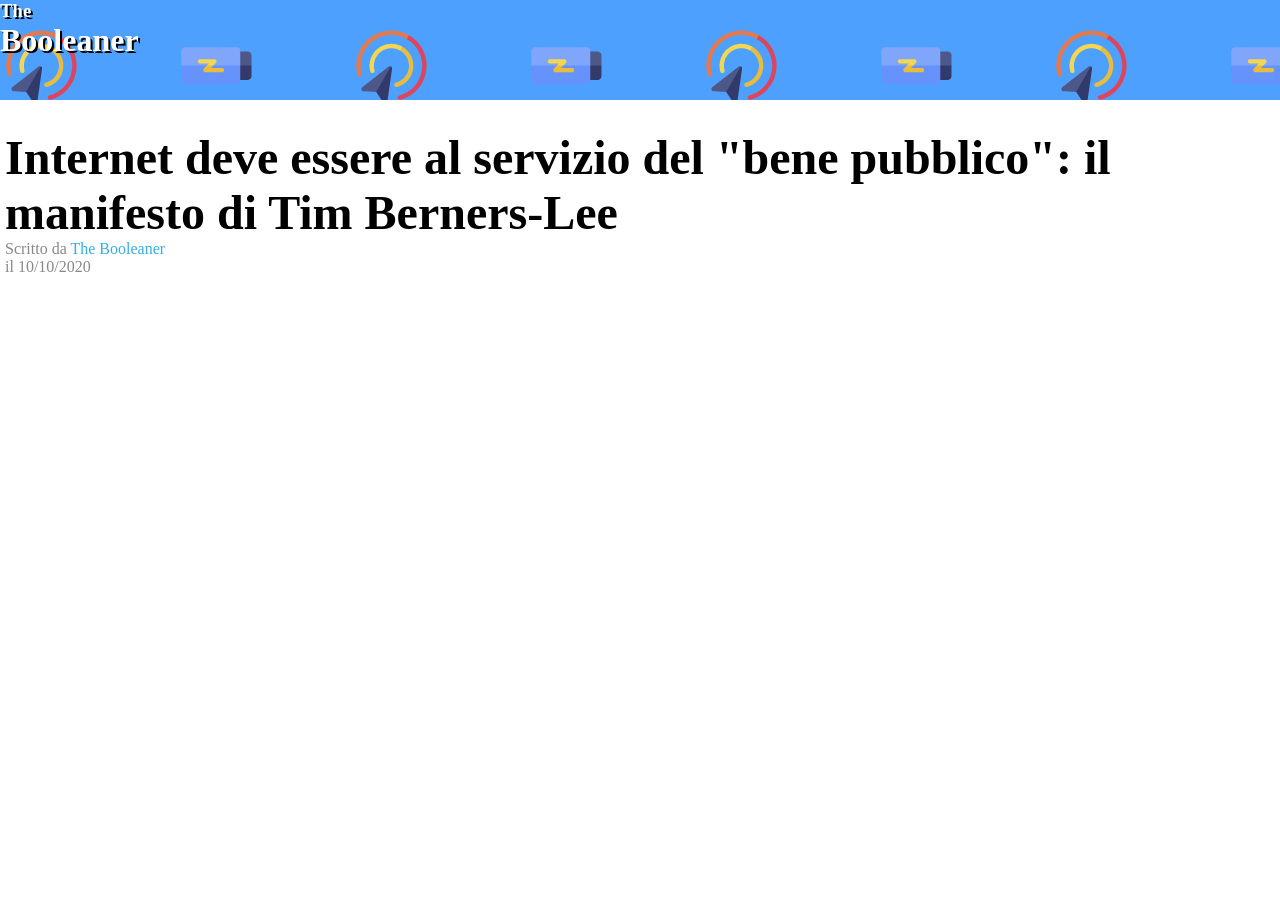
==== index.html @ 6025c1be "third section structure" ====
<!DOCTYPE html>
<html lang="en">

<head>
    <link rel="stylesheet" href="./css/style.css">
    <meta charset="UTF-8">
    <meta name="viewport" content="width=device-width, initial-scale=1.0">
    <title>html-css-booleaner</title>
</head>

<body>
    <header id="site_header">
        <div id="header_container">
            <h3>The</h3>
            <h1>Booleaner</h1>
        </div>
    </header>
    <!-- /header  -->
    <main id="site_main">
        <section id="title_section">
            <h1 id="title">Internet deve essere al servizio del "bene pubblico": il manifesto di Tim Berners-Lee</h1>
            <span class="grey_text">Scritto da <span id="blue_text">The Booleaner</span></span>
            <br>
            <span class="grey_text">il 10/10/2020</span>
        </section>
        <!-- /title section  -->

        <section id="maintext">
            <div>
                <img src="" alt="">
                <img src="" alt="">
                <span></span>
                <span></span>
            </div>
            <div>
                <p></p>
                <ul></ul>
            </div>
        </section>
        <!-- /#maintext -->

    </main>
    <footer id="site_footer"></footer>
</body>

</html>
---- css/style.css ----
:root{
    --bl-dark: #4ea0ff;
    --bl-medium: #20a9e5;
    --bl-light: #b1e5f2;
    --bl-greytext: #888888;
    --bl-bluetext: #33b0e6; 
}

*{
    margin: 0;
    padding: 0;
    box-sizing: border-box;
}

#site_header{
    color: white;
    text-shadow: 2px 2px black;
    background-image: url(../img/pattern.png);
    background-repeat: repeat-x;
    background-color: var(--bl-dark);
    position: relative;
}

#header_container{
    height: 100px;
}

#site_main{
    margin: 5px;
    margin-top: 30px;
    margin-bottom: 30px;
}

#title{
    font-size: 3rem;
}

.grey_text{
    color: var(--bl-greytext);
}

#blue_text{
    color: var(--bl-bluetext);
}
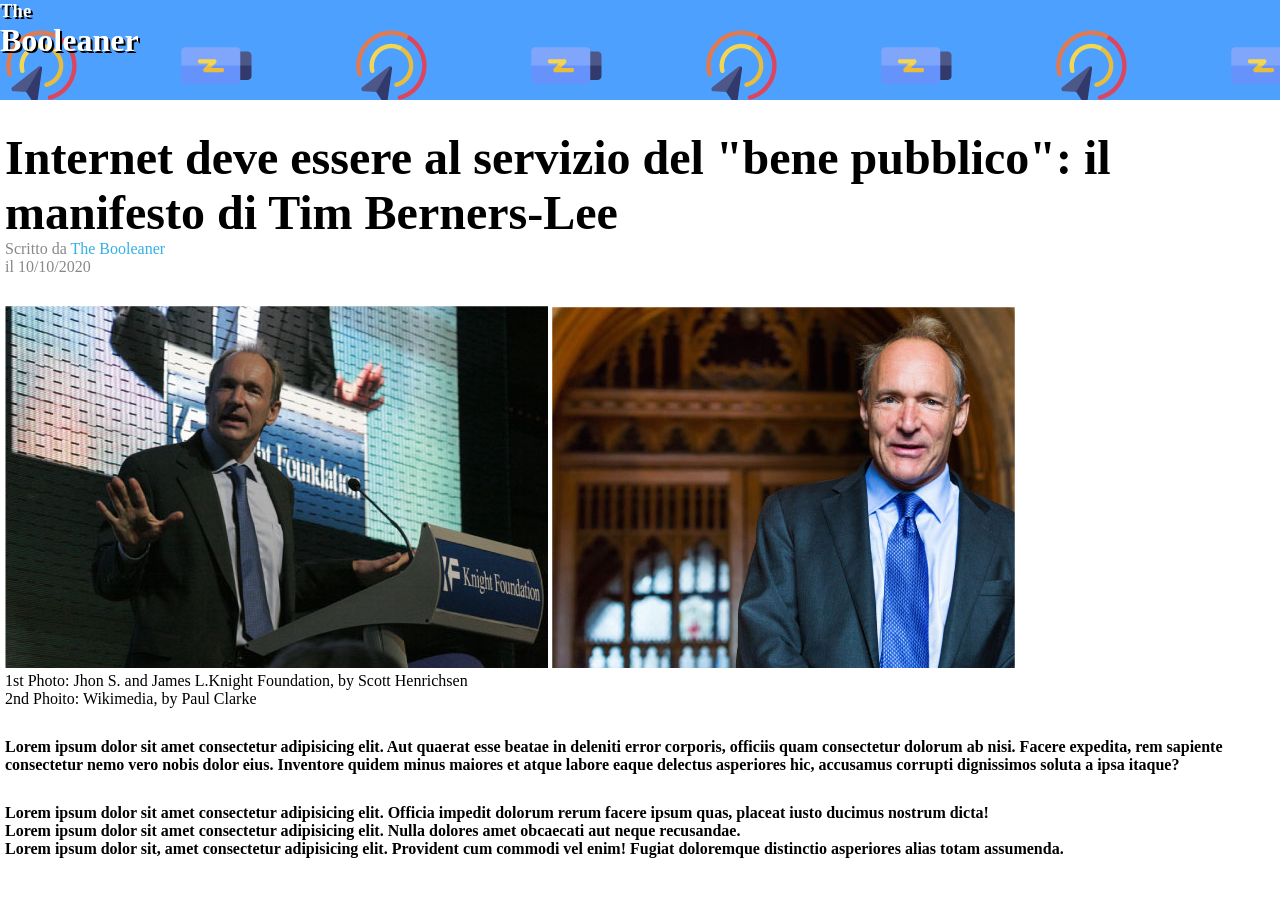
==== commit 66b84910: "thrid section complete" ====
--- a/index.html
+++ b/index.html
@@ -25,19 +25,34 @@
         </section>
         <!-- /title section  -->
 
-        <section id="maintext">
+        <section id="main_text">
             <div>
-                <img src="" alt="">
-                <img src="" alt="">
-                <span></span>
-                <span></span>
+                <img src="./img/tim-1.jpg" alt="image of tim Berners-Lee talking">
+                <img src="./img/tim-2.jpg" alt="portrait of tim Berners-Lee">
             </div>
             <div>
-                <p></p>
-                <ul></ul>
+                <span>1st Photo: Jhon S. and James L.Knight Foundation, by Scott Henrichsen</span>
+                <br>
+                <span>2nd Phoito: Wikimedia, by Paul Clarke</span>
+            </div>
+            <div id="main_paragraph">
+                <p>
+                    Lorem ipsum dolor sit amet consectetur adipisicing elit. Aut quaerat esse beatae in deleniti error corporis, officiis quam consectetur dolorum ab nisi. Facere expedita, rem sapiente consectetur nemo vero nobis dolor eius. Inventore quidem minus maiores et atque labore eaque delectus asperiores hic, accusamus corrupti dignissimos soluta a ipsa itaque?
+                </p>
+                <ul>
+                    <li>
+                        Lorem ipsum dolor sit amet consectetur adipisicing elit. Officia impedit dolorum rerum facere ipsum quas, placeat iusto ducimus nostrum dicta!
+                    </li>
+                    <li>
+                        Lorem ipsum dolor sit amet consectetur adipisicing elit. Nulla dolores amet obcaecati aut neque recusandae.
+                    </li>
+                    <li>
+                        Lorem ipsum dolor sit, amet consectetur adipisicing elit. Provident cum commodi vel enim! Fugiat doloremque distinctio asperiores alias totam assumenda.
+                    </li>
+                </ul>
             </div>
         </section>
-        <!-- /#maintext -->
+        <!-- /#main_text -->
 
     </main>
     <footer id="site_footer"></footer>
--- a/css/style.css
+++ b/css/style.css
@@ -28,7 +28,6 @@
 #site_main{
     margin: 5px;
     margin-top: 30px;
-    margin-bottom: 30px;
 }
 
 #title{
@@ -41,4 +40,17 @@
 
 #blue_text{
     color: var(--bl-bluetext);
-}+}
+
+#main_text{
+    margin-top: 30px;
+}
+
+#main_paragraph{
+    margin-top: 30px;
+    font-weight: 600;
+}
+
+#main_paragraph ul{
+    margin-top: 30px;
+}
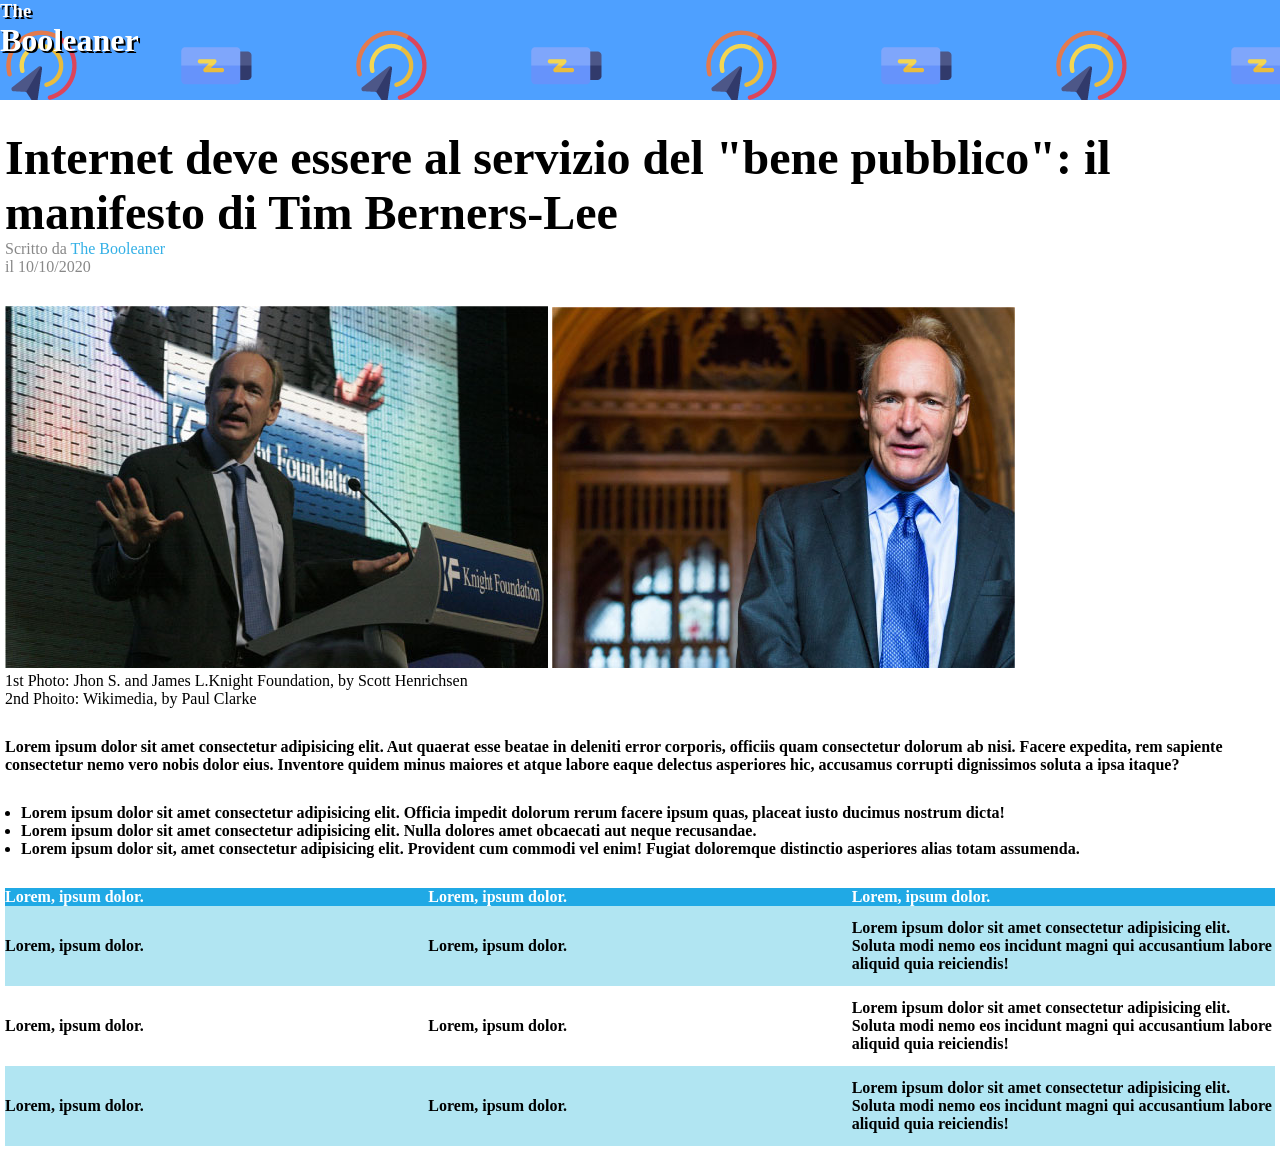
==== commit 19a7c407: "table complete" ====
--- a/index.html
+++ b/index.html
@@ -37,23 +37,69 @@
             </div>
             <div id="main_paragraph">
                 <p>
-                    Lorem ipsum dolor sit amet consectetur adipisicing elit. Aut quaerat esse beatae in deleniti error corporis, officiis quam consectetur dolorum ab nisi. Facere expedita, rem sapiente consectetur nemo vero nobis dolor eius. Inventore quidem minus maiores et atque labore eaque delectus asperiores hic, accusamus corrupti dignissimos soluta a ipsa itaque?
+                    Lorem ipsum dolor sit amet consectetur adipisicing elit. Aut quaerat esse beatae in deleniti error
+                    corporis, officiis quam consectetur dolorum ab nisi. Facere expedita, rem sapiente consectetur nemo
+                    vero nobis dolor eius. Inventore quidem minus maiores et atque labore eaque delectus asperiores hic,
+                    accusamus corrupti dignissimos soluta a ipsa itaque?
                 </p>
                 <ul>
                     <li>
-                        Lorem ipsum dolor sit amet consectetur adipisicing elit. Officia impedit dolorum rerum facere ipsum quas, placeat iusto ducimus nostrum dicta!
+                        Lorem ipsum dolor sit amet consectetur adipisicing elit. Officia impedit dolorum rerum facere
+                        ipsum quas, placeat iusto ducimus nostrum dicta!
                     </li>
                     <li>
-                        Lorem ipsum dolor sit amet consectetur adipisicing elit. Nulla dolores amet obcaecati aut neque recusandae.
+                        Lorem ipsum dolor sit amet consectetur adipisicing elit. Nulla dolores amet obcaecati aut neque
+                        recusandae.
                     </li>
                     <li>
-                        Lorem ipsum dolor sit, amet consectetur adipisicing elit. Provident cum commodi vel enim! Fugiat doloremque distinctio asperiores alias totam assumenda.
+                        Lorem ipsum dolor sit, amet consectetur adipisicing elit. Provident cum commodi vel enim! Fugiat
+                        doloremque distinctio asperiores alias totam assumenda.
                     </li>
                 </ul>
             </div>
         </section>
         <!-- /#main_text -->
 
+        <section id="table_section">
+            <table cellspacing="0">
+                <thead>
+                    <tr>
+                        <th>Lorem, ipsum dolor.</th>
+                        <th>Lorem, ipsum dolor.</th>
+                        <th>Lorem, ipsum dolor.</th>
+                    </tr>
+                </thead>
+                <tbody>
+                    <tr class="tr_blue">
+                        <td>Lorem, ipsum dolor.</td>
+                        <td>Lorem, ipsum dolor.</td>
+                        <td>
+                            Lorem ipsum dolor sit amet consectetur adipisicing elit. Soluta modi nemo eos incidunt magni
+                            qui accusantium labore aliquid quia reiciendis!
+                        </td>
+                    </tr>
+                    <tr>
+                        <td>Lorem, ipsum dolor.</td>
+                        <td>Lorem, ipsum dolor.</td>
+                        <td>
+                            Lorem ipsum dolor sit amet consectetur adipisicing elit. Soluta modi nemo eos incidunt magni
+                            qui accusantium labore aliquid quia reiciendis!
+                        </td>
+                    </tr>
+                    <tr class="tr_blue">
+                        <td>Lorem, ipsum dolor.</td>
+                        <td>Lorem, ipsum dolor.</td>
+                        <td>
+                            Lorem ipsum dolor sit amet consectetur adipisicing elit. Soluta modi nemo eos incidunt magni
+                            qui accusantium labore aliquid quia reiciendis!
+                        </td>
+                    </tr>
+                </tbody>
+            </table>
+            <p></p>
+        </section>
+        <!-- /#table_section -->
+
     </main>
     <footer id="site_footer"></footer>
 </body>
--- a/css/style.css
+++ b/css/style.css
@@ -51,6 +51,36 @@
     font-weight: 600;
 }
 
+ul{
+    margin-left: 1rem;
+}
+
 #main_paragraph ul{
     margin-top: 30px;
 }
+
+#table_section{
+    margin-top: 30px;
+    text-align: left;
+    font-weight: 600;
+}
+
+thead{
+    background-color: var(--bl-medium);
+}
+
+td, th{
+    width: 30%;
+}
+
+th{
+    color: white;
+}
+
+td{
+    height: 80px;
+}
+
+.tr_blue{
+    background-color: var(--bl-light);
+}
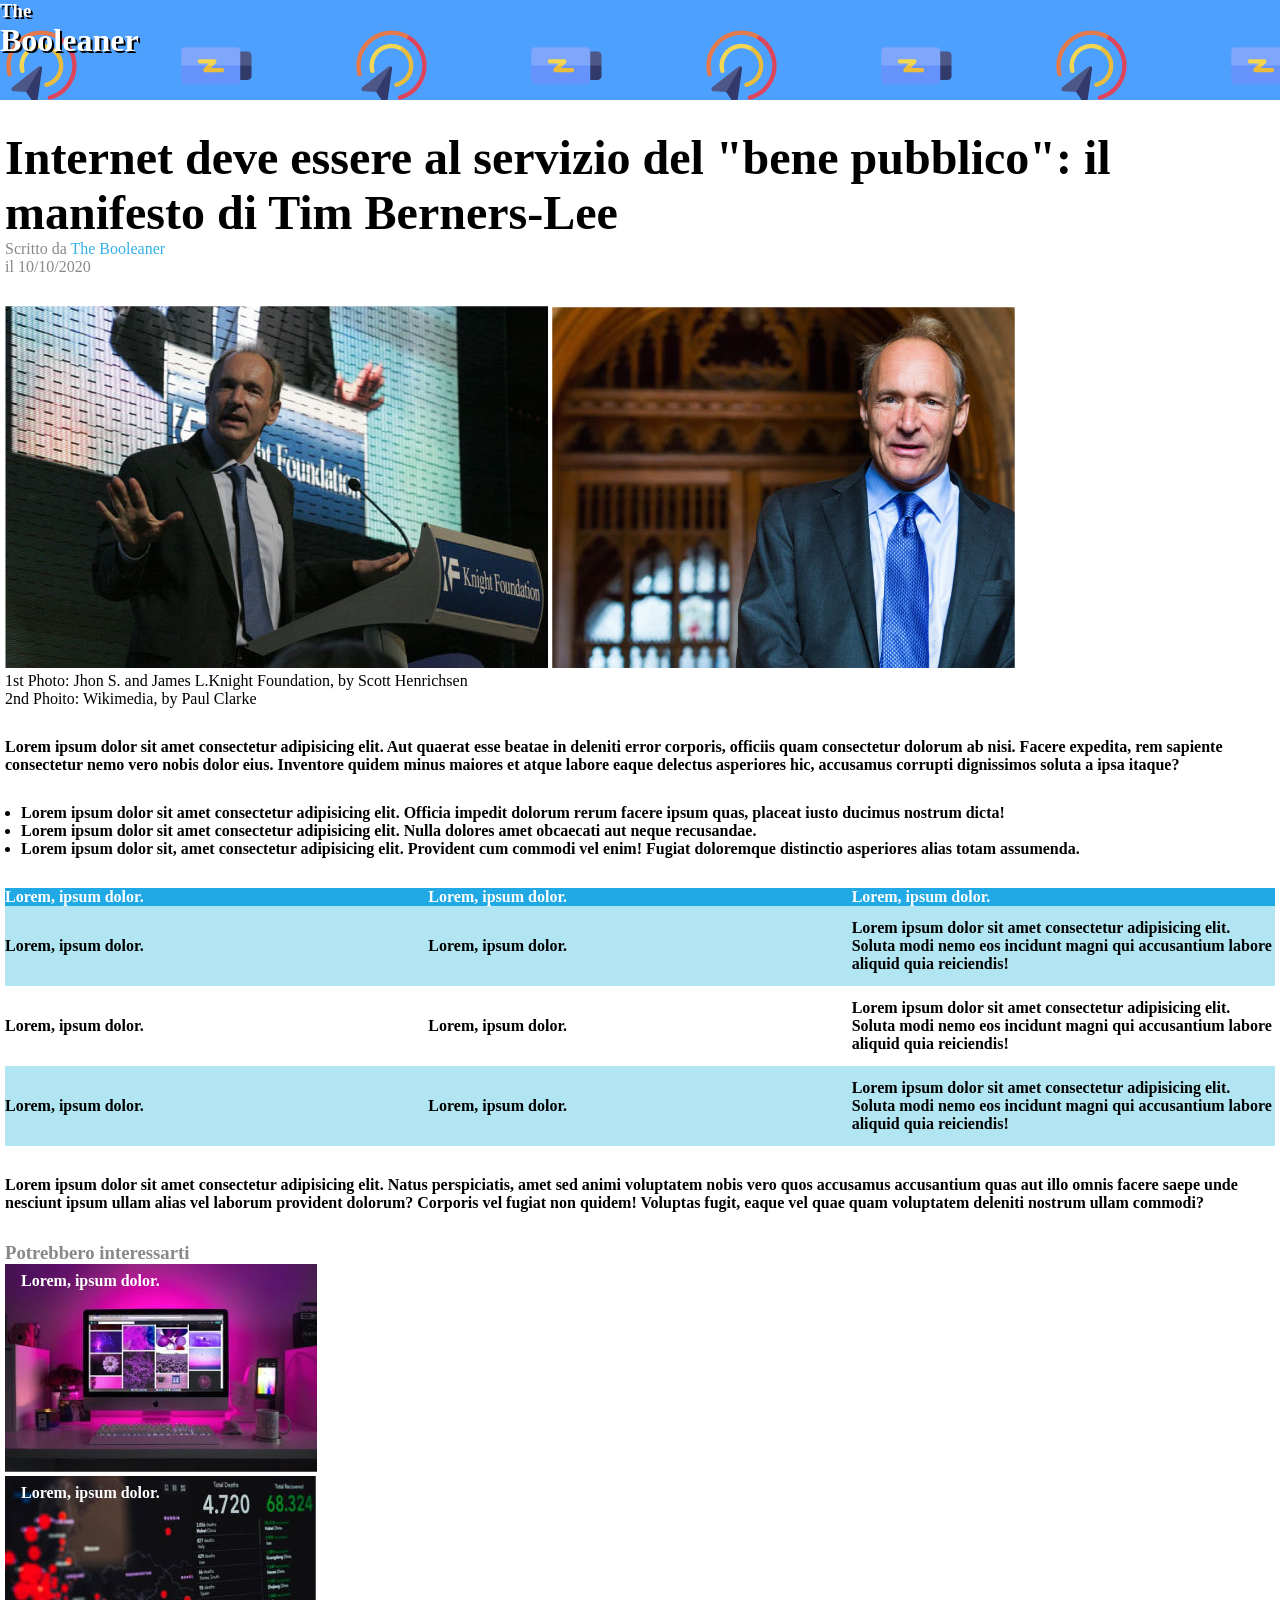
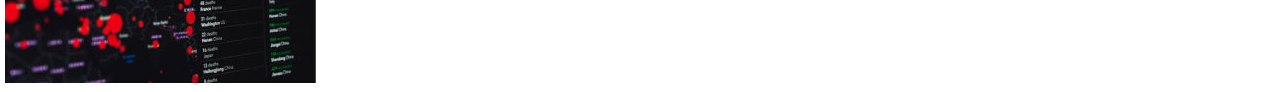
==== commit 7c4cbe92: "base page complete" ====
--- a/index.html
+++ b/index.html
@@ -96,10 +96,28 @@
                     </tr>
                 </tbody>
             </table>
-            <p></p>
+            <div id="bottom_paragraph">
+                <p>
+                    Lorem ipsum dolor sit amet consectetur adipisicing elit. Natus perspiciatis, amet sed animi
+                    voluptatem nobis vero quos accusamus accusantium quas aut illo omnis facere saepe unde nesciunt
+                    ipsum ullam alias vel laborum provident dolorum? Corporis vel fugiat non quidem! Voluptas fugit,
+                    eaque vel quae quam voluptatem deleniti nostrum ullam commodi?
+                </p>
+            </div>
         </section>
         <!-- /#table_section -->
-
+        <section id="find_more">
+            <h3 class="grey_text" id="find_more_title">Potrebbero interessarti</h3>
+            <div id="container_find_more">
+                <img class="over_image" src="./img/monitor.jpg" alt="image of a monitor">
+                <span class="over_text">Lorem, ipsum dolor.</span>
+            </div>
+            <div id="container_find_more">
+                <img class="over_image" src="./img/graph.jpg" alt="image of a monitor">
+                <span class="over_text">Lorem, ipsum dolor.</span>
+            </div>
+        </section>
+        <!-- /#find_more -->
     </main>
     <footer id="site_footer"></footer>
 </body>
--- a/css/style.css
+++ b/css/style.css
@@ -1,18 +1,18 @@
-:root{
+:root {
     --bl-dark: #4ea0ff;
     --bl-medium: #20a9e5;
     --bl-light: #b1e5f2;
     --bl-greytext: #888888;
-    --bl-bluetext: #33b0e6; 
+    --bl-bluetext: #33b0e6;
 }
 
-*{
+* {
     margin: 0;
     padding: 0;
     box-sizing: border-box;
 }
 
-#site_header{
+#site_header {
     color: white;
     text-shadow: 2px 2px black;
     background-image: url(../img/pattern.png);
@@ -21,66 +21,88 @@
     position: relative;
 }
 
-#header_container{
+#header_container {
     height: 100px;
 }
 
-#site_main{
+#site_main {
     margin: 5px;
     margin-top: 30px;
 }
 
-#title{
+#title {
     font-size: 3rem;
 }
 
-.grey_text{
+.grey_text {
     color: var(--bl-greytext);
 }
 
-#blue_text{
+#blue_text {
     color: var(--bl-bluetext);
 }
 
-#main_text{
+#main_text {
     margin-top: 30px;
 }
 
-#main_paragraph{
+#main_paragraph {
     margin-top: 30px;
     font-weight: 600;
 }
 
-ul{
+ul {
     margin-left: 1rem;
 }
 
-#main_paragraph ul{
+#main_paragraph ul {
     margin-top: 30px;
 }
 
-#table_section{
+#table_section {
     margin-top: 30px;
     text-align: left;
     font-weight: 600;
 }
 
-thead{
+thead {
     background-color: var(--bl-medium);
 }
 
-td, th{
+td,
+th {
     width: 30%;
 }
 
-th{
+th {
     color: white;
 }
 
-td{
+td {
     height: 80px;
 }
 
-.tr_blue{
+.tr_blue {
     background-color: var(--bl-light);
+}
+
+#bottom_paragraph {
+    margin-top: 30px;
+}
+
+#find_more{
+    margin-top: 30px;
+}
+
+#container_find_more {
+    position: relative;
+    text-align: left;
+    color: white
+}
+
+.over_text {
+    position: absolute;
+    top: 8px;
+    left: 16px;
+    font-weight: 600;
 }
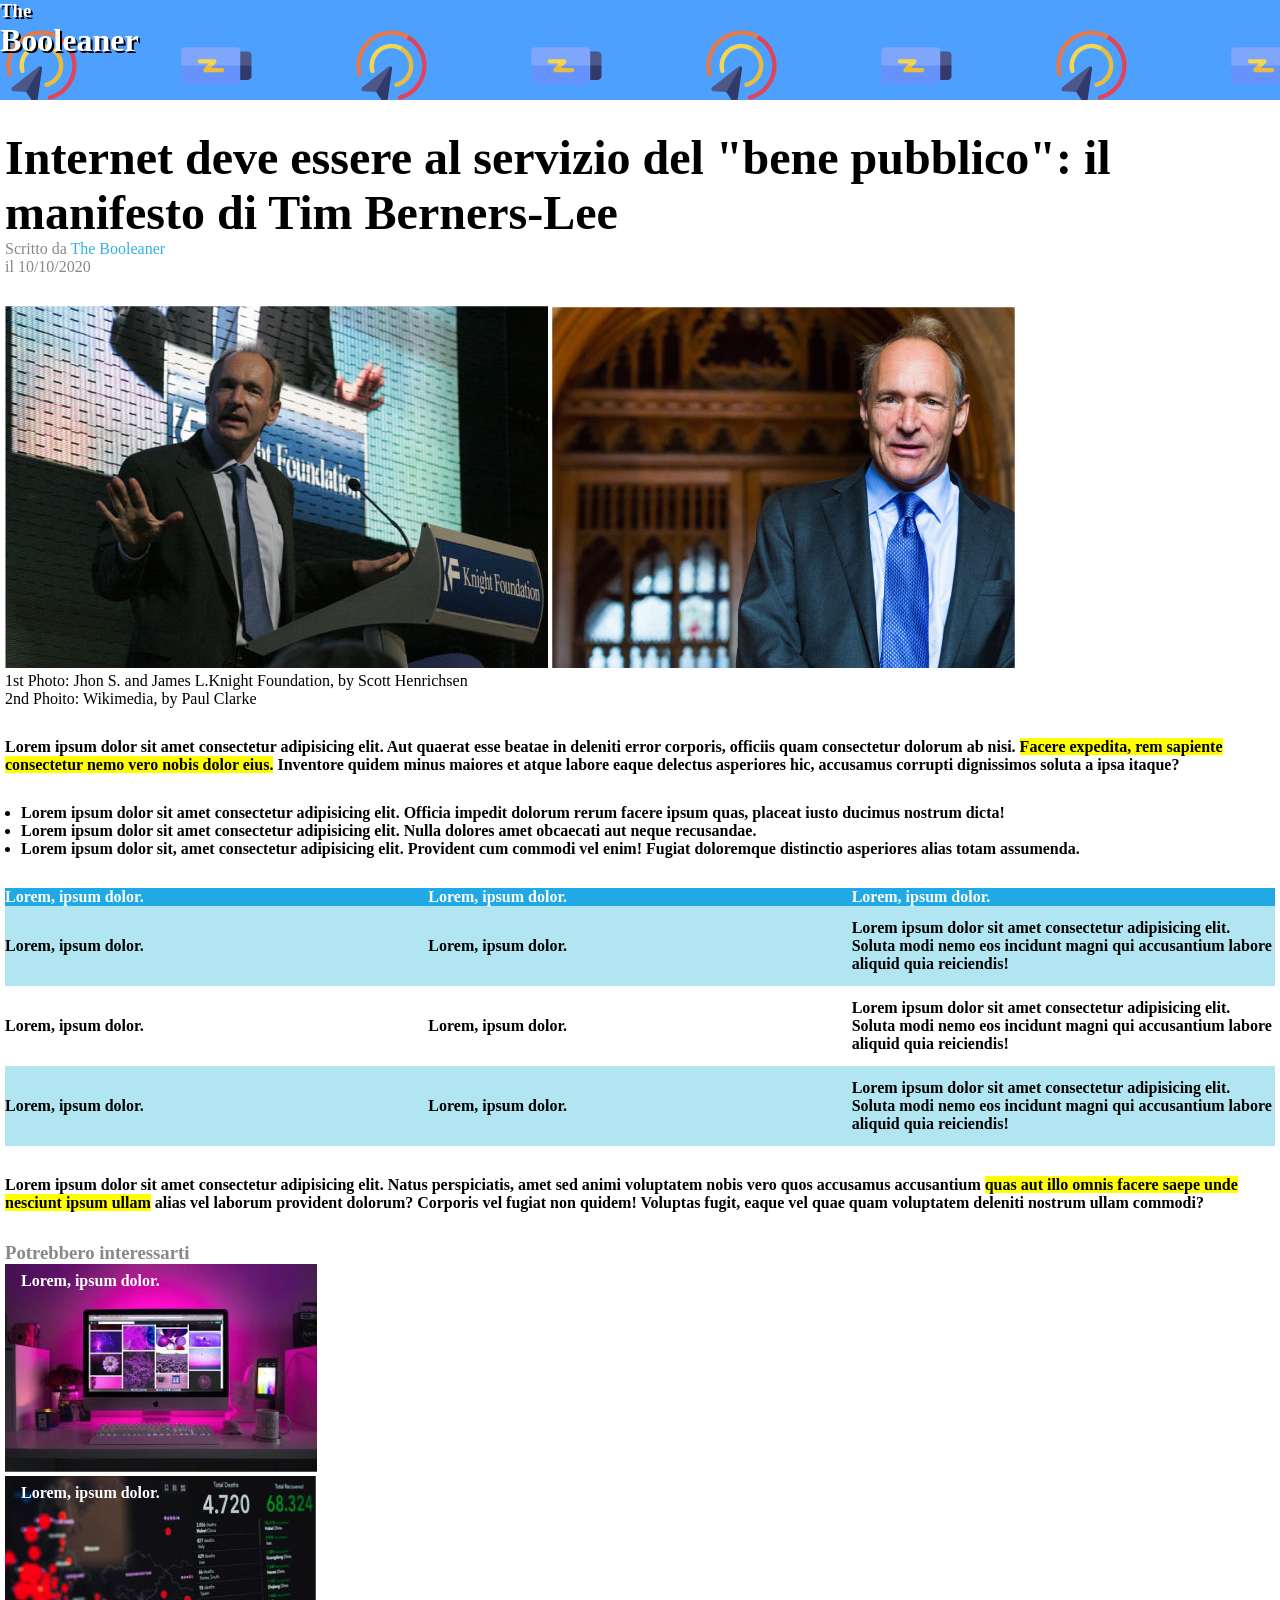
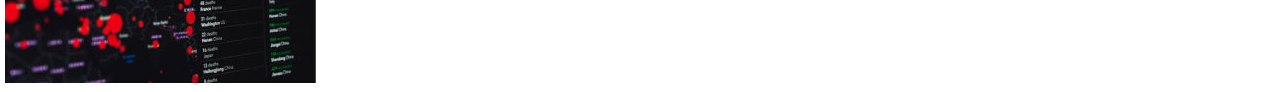
==== commit 779f990e: "highlight text" ====
--- a/index.html
+++ b/index.html
@@ -38,8 +38,8 @@
             <div id="main_paragraph">
                 <p>
                     Lorem ipsum dolor sit amet consectetur adipisicing elit. Aut quaerat esse beatae in deleniti error
-                    corporis, officiis quam consectetur dolorum ab nisi. Facere expedita, rem sapiente consectetur nemo
-                    vero nobis dolor eius. Inventore quidem minus maiores et atque labore eaque delectus asperiores hic,
+                    corporis, officiis quam consectetur dolorum ab nisi. <mark>Facere expedita, rem sapiente consectetur nemo
+                    vero nobis dolor eius.</mark> Inventore quidem minus maiores et atque labore eaque delectus asperiores hic,
                     accusamus corrupti dignissimos soluta a ipsa itaque?
                 </p>
                 <ul>
@@ -99,8 +99,8 @@
             <div id="bottom_paragraph">
                 <p>
                     Lorem ipsum dolor sit amet consectetur adipisicing elit. Natus perspiciatis, amet sed animi
-                    voluptatem nobis vero quos accusamus accusantium quas aut illo omnis facere saepe unde nesciunt
-                    ipsum ullam alias vel laborum provident dolorum? Corporis vel fugiat non quidem! Voluptas fugit,
+                    voluptatem nobis vero quos accusamus accusantium <mark>quas aut illo omnis facere saepe unde nesciunt
+                    ipsum ullam</mark> alias vel laborum provident dolorum? Corporis vel fugiat non quidem! Voluptas fugit,
                     eaque vel quae quam voluptatem deleniti nostrum ullam commodi?
                 </p>
             </div>
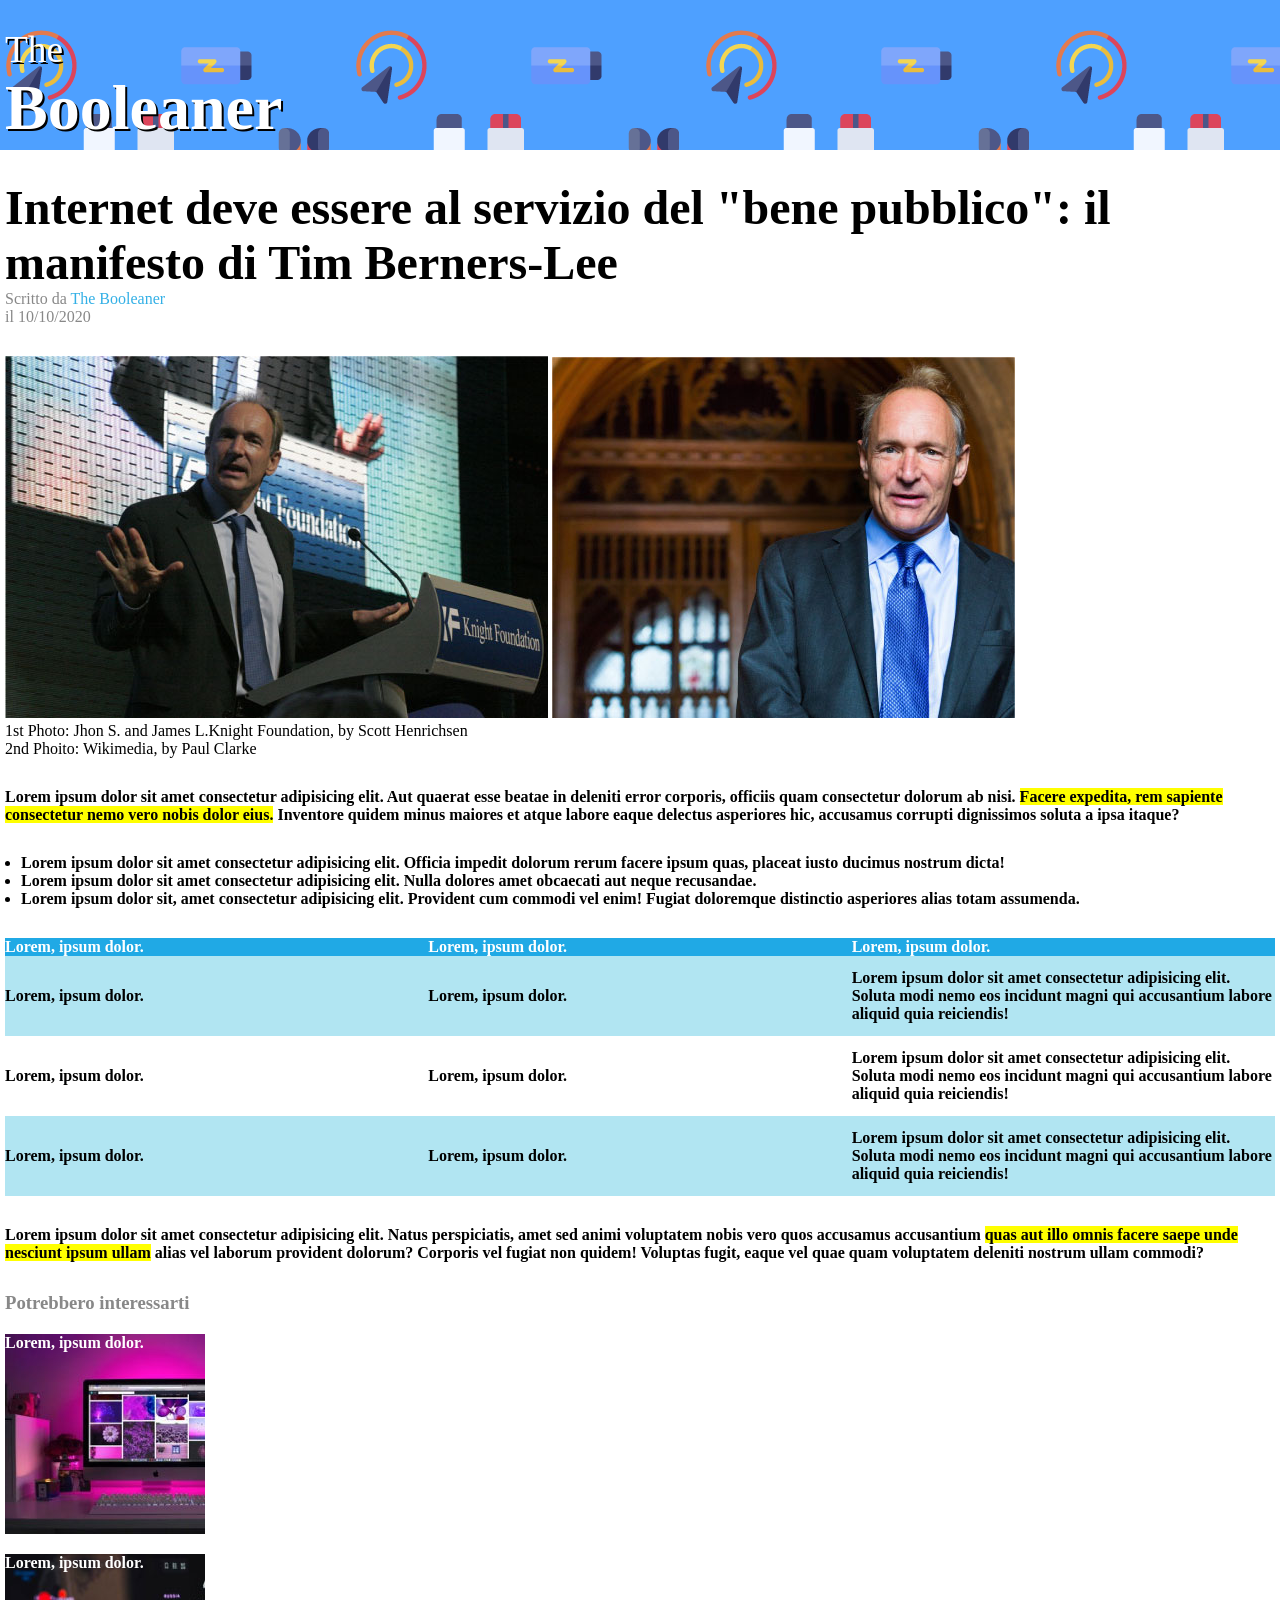
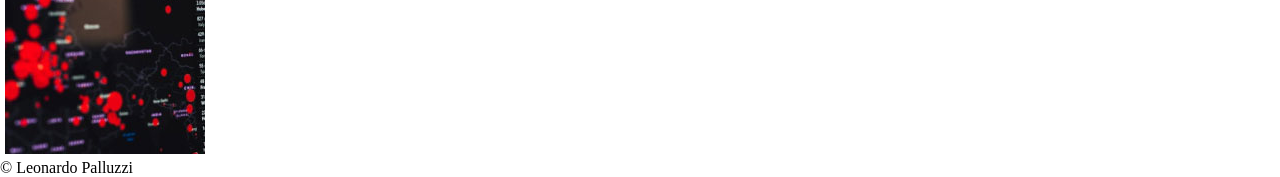
==== commit 0b463c99: "footer and position absolute fix" ====
--- a/index.html
+++ b/index.html
@@ -11,8 +11,10 @@
 <body>
     <header id="site_header">
         <div id="header_container">
-            <h3>The</h3>
-            <h1>Booleaner</h1>
+            <div id="text_header_container">
+                <h3>The</h3>
+                <h1>Booleaner</h1>
+            </div>
         </div>
     </header>
     <!-- /header  -->
@@ -38,8 +40,10 @@
             <div id="main_paragraph">
                 <p>
                     Lorem ipsum dolor sit amet consectetur adipisicing elit. Aut quaerat esse beatae in deleniti error
-                    corporis, officiis quam consectetur dolorum ab nisi. <mark>Facere expedita, rem sapiente consectetur nemo
-                    vero nobis dolor eius.</mark> Inventore quidem minus maiores et atque labore eaque delectus asperiores hic,
+                    corporis, officiis quam consectetur dolorum ab nisi. <mark>Facere expedita, rem sapiente consectetur
+                        nemo
+                        vero nobis dolor eius.</mark> Inventore quidem minus maiores et atque labore eaque delectus
+                    asperiores hic,
                     accusamus corrupti dignissimos soluta a ipsa itaque?
                 </p>
                 <ul>
@@ -99,8 +103,10 @@
             <div id="bottom_paragraph">
                 <p>
                     Lorem ipsum dolor sit amet consectetur adipisicing elit. Natus perspiciatis, amet sed animi
-                    voluptatem nobis vero quos accusamus accusantium <mark>quas aut illo omnis facere saepe unde nesciunt
-                    ipsum ullam</mark> alias vel laborum provident dolorum? Corporis vel fugiat non quidem! Voluptas fugit,
+                    voluptatem nobis vero quos accusamus accusantium <mark>quas aut illo omnis facere saepe unde
+                        nesciunt
+                        ipsum ullam</mark> alias vel laborum provident dolorum? Corporis vel fugiat non quidem! Voluptas
+                    fugit,
                     eaque vel quae quam voluptatem deleniti nostrum ullam commodi?
                 </p>
             </div>
@@ -108,18 +114,18 @@
         <!-- /#table_section -->
         <section id="find_more">
             <h3 class="grey_text" id="find_more_title">Potrebbero interessarti</h3>
-            <div id="container_find_more">
-                <img class="over_image" src="./img/monitor.jpg" alt="image of a monitor">
+            <div id="img_1_findmore">
                 <span class="over_text">Lorem, ipsum dolor.</span>
             </div>
-            <div id="container_find_more">
-                <img class="over_image" src="./img/graph.jpg" alt="image of a monitor">
+            <div id="img_2_findmore">
                 <span class="over_text">Lorem, ipsum dolor.</span>
             </div>
         </section>
         <!-- /#find_more -->
     </main>
-    <footer id="site_footer"></footer>
+    <footer id="site_footer">
+        &copy; Leonardo Palluzzi
+    </footer>
 </body>
 
 </html>
--- a/css/style.css
+++ b/css/style.css
@@ -18,11 +18,22 @@
     background-image: url(../img/pattern.png);
     background-repeat: repeat-x;
     background-color: var(--bl-dark);
+}
+
+#header_container {
+    height: 150px;
     position: relative;
 }
 
-#header_container {
-    height: 100px;
+#text_header_container{
+    position: absolute;
+    bottom: 5px;
+    left: 5px;
+    font-size: 2rem;
+}
+
+#text_header_container h3{
+    font-weight: 200;
 }
 
 #site_main {
@@ -94,15 +105,24 @@
     margin-top: 30px;
 }
 
-#container_find_more {
-    position: relative;
+#img_1_findmore {
     text-align: left;
-    color: white
+    color: white;
+    background-image: url(../img/monitor.jpg);
+    height: 200px;
+    width: 200px;
+    margin-bottom: 20px;
+    margin-top: 20px;
 }
 
-.over_text {
-    position: absolute;
-    top: 8px;
-    left: 16px;
+#img_2_findmore {
+    text-align: left;
+    color: white;
+    background-image: url(../img/graph.jpg);
+    height: 200px;
+    width: 200px;
+}
+
+.over_text{
     font-weight: 600;
 }
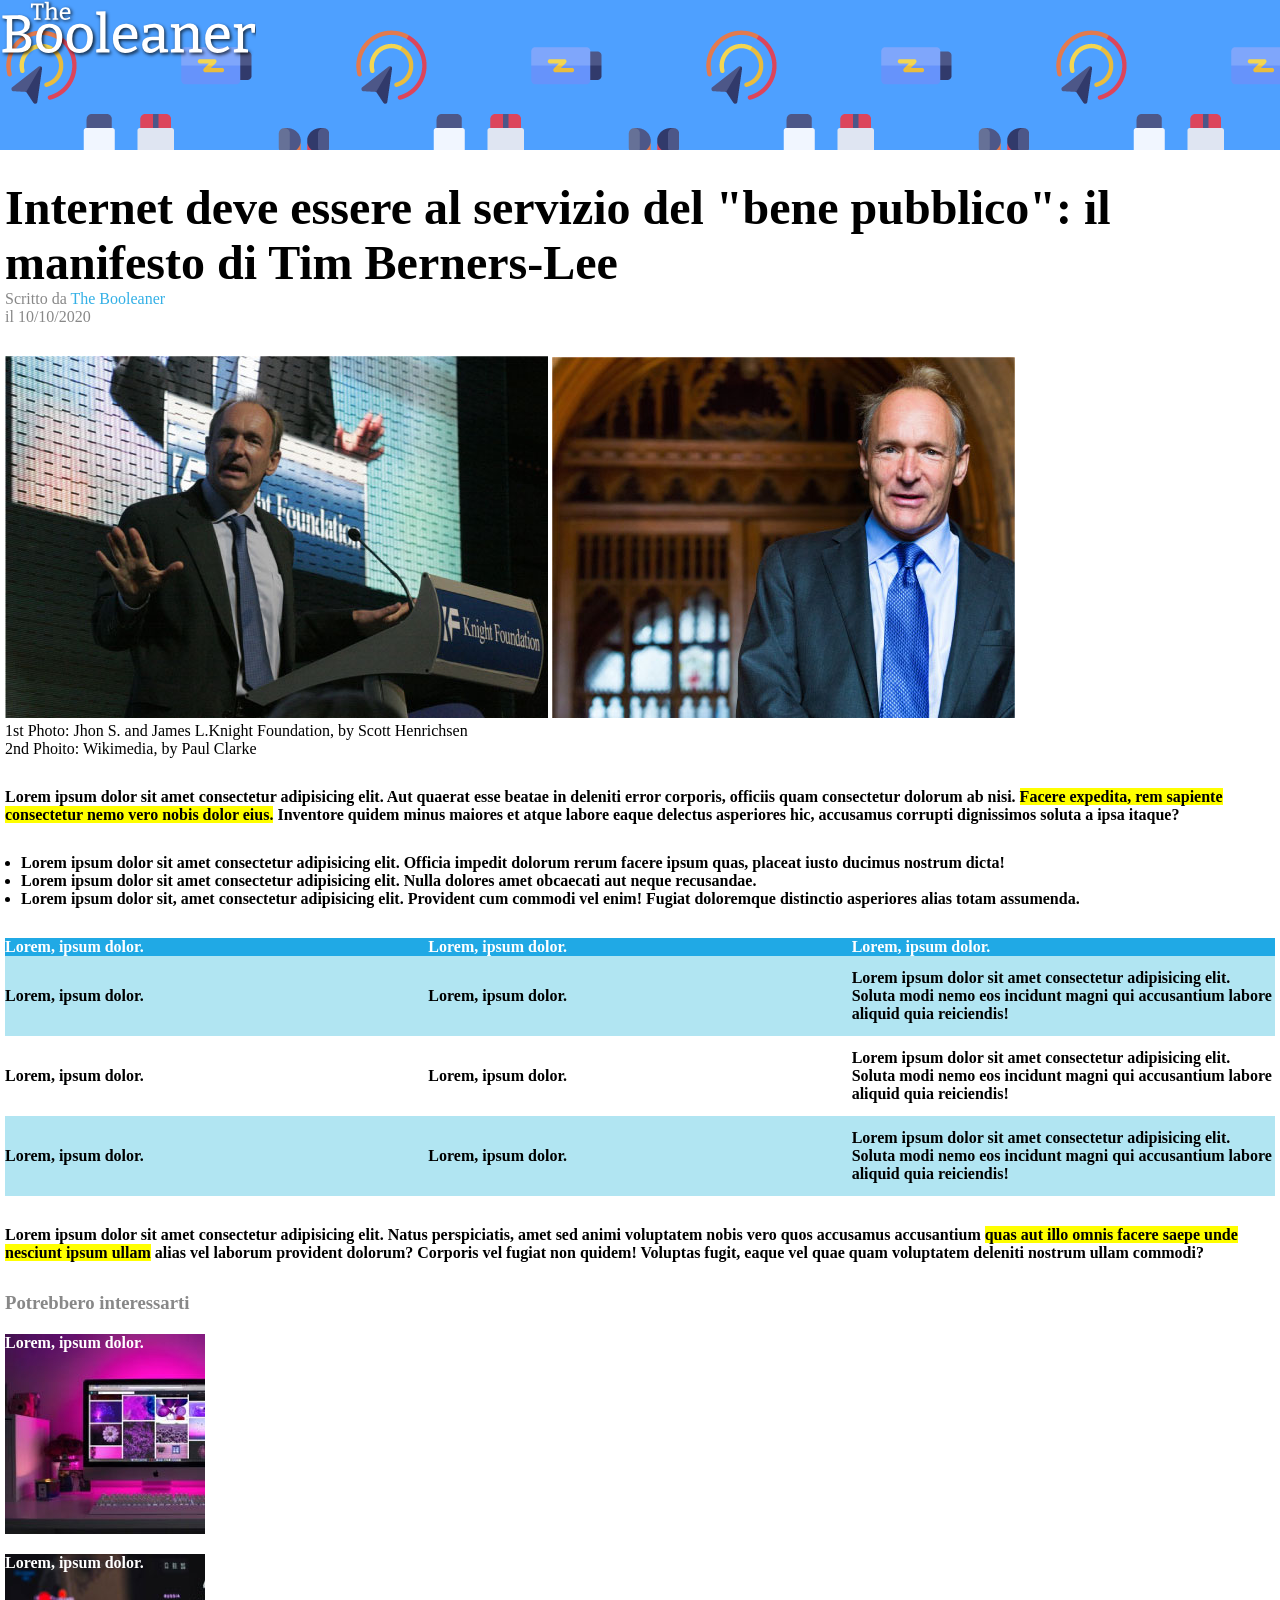
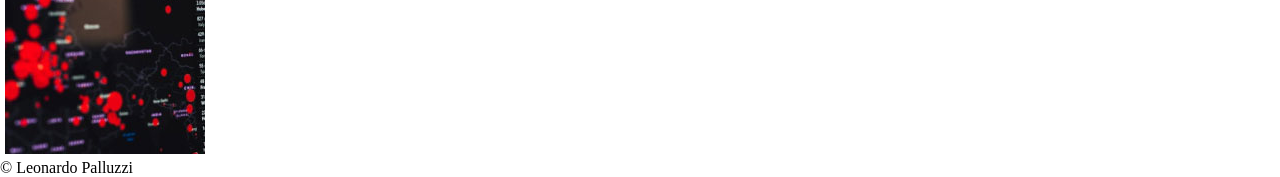
==== commit c78887eb: "logo fix" ====
--- a/index.html
+++ b/index.html
@@ -10,12 +10,7 @@
 
 <body>
     <header id="site_header">
-        <div id="header_container">
-            <div id="text_header_container">
-                <h3>The</h3>
-                <h1>Booleaner</h1>
-            </div>
-        </div>
+        <img id="logo" src="./img/logo.svg" alt="logo">
     </header>
     <!-- /header  -->
     <main id="site_main">
--- a/css/style.css
+++ b/css/style.css
@@ -13,27 +13,15 @@
 }
 
 #site_header {
-    color: white;
     text-shadow: 2px 2px black;
     background-image: url(../img/pattern.png);
     background-repeat: repeat-x;
     background-color: var(--bl-dark);
+    height: 150px;
 }
 
-#header_container {
-    height: 150px;
-    position: relative;
-}
-
-#text_header_container{
-    position: absolute;
-    bottom: 5px;
-    left: 5px;
-    font-size: 2rem;
-}
-
-#text_header_container h3{
-    font-weight: 200;
+#logo{
+    width: 20%;
 }
 
 #site_main {
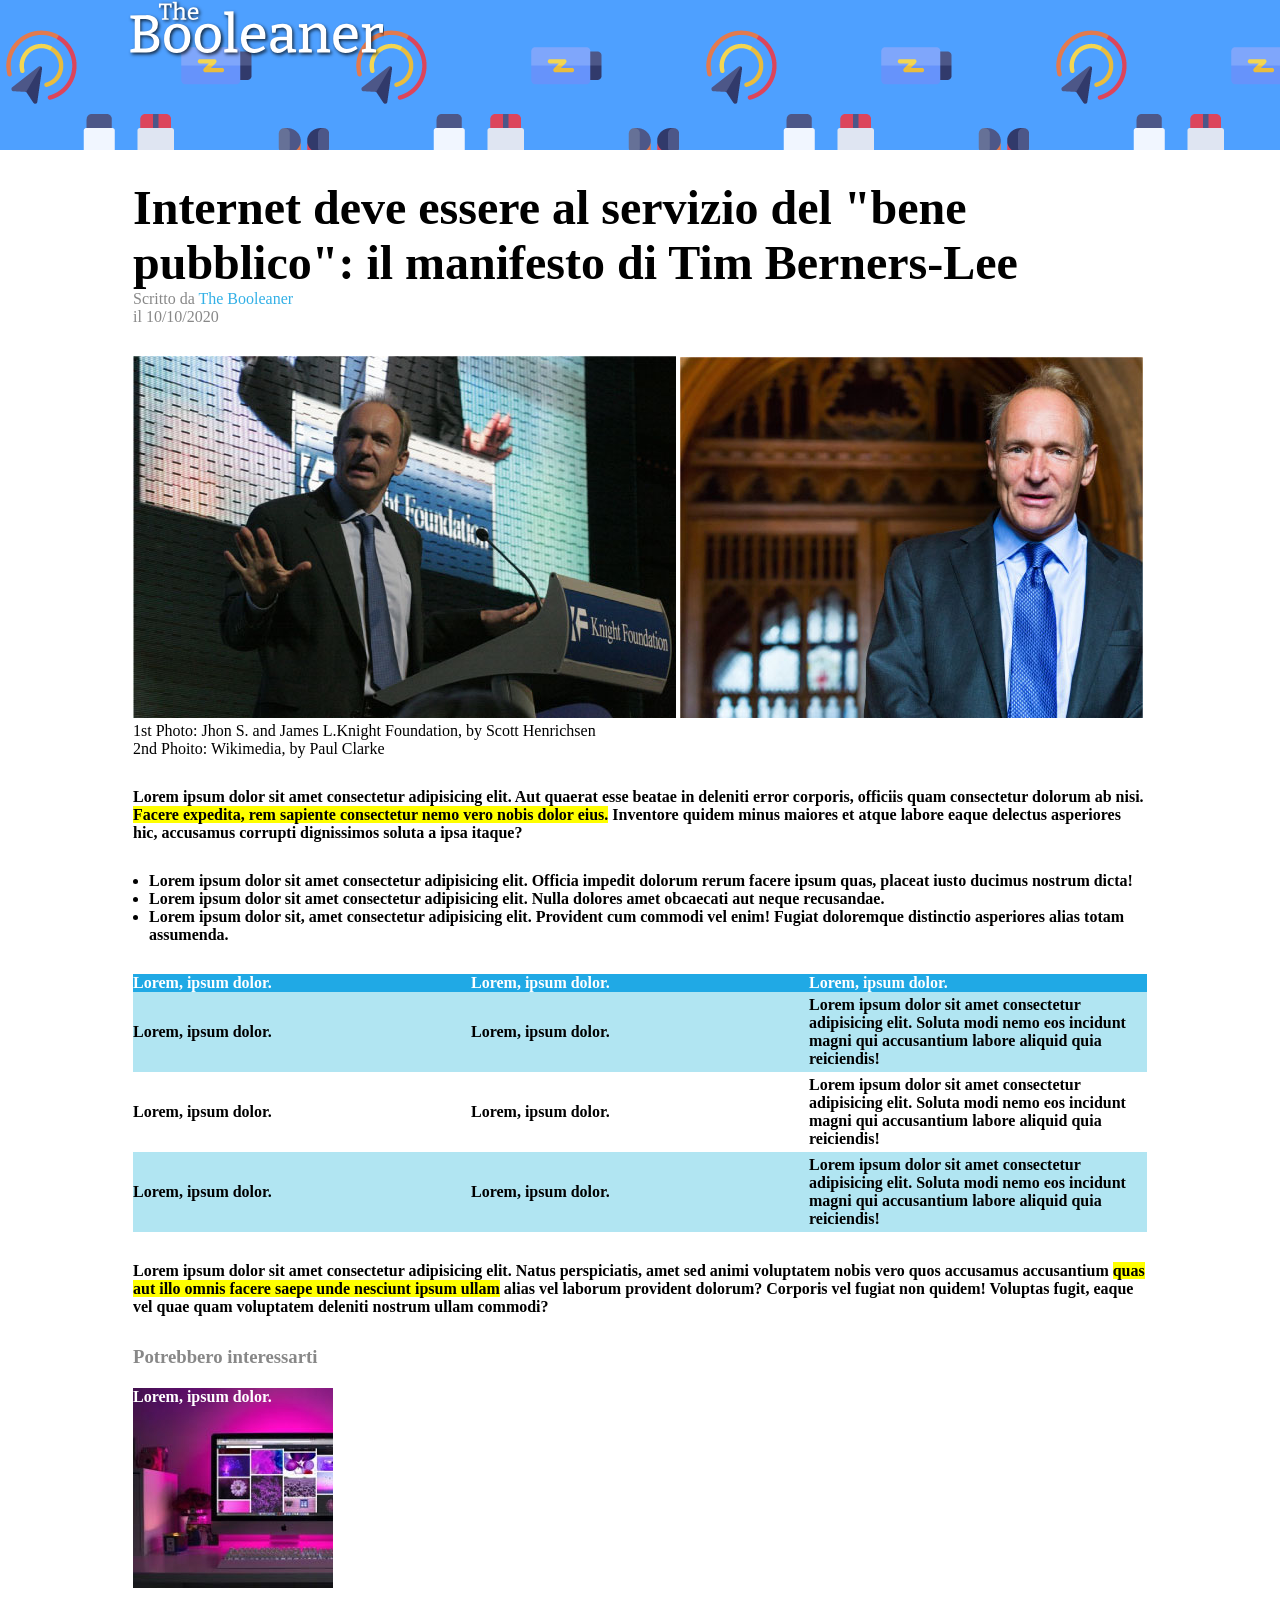
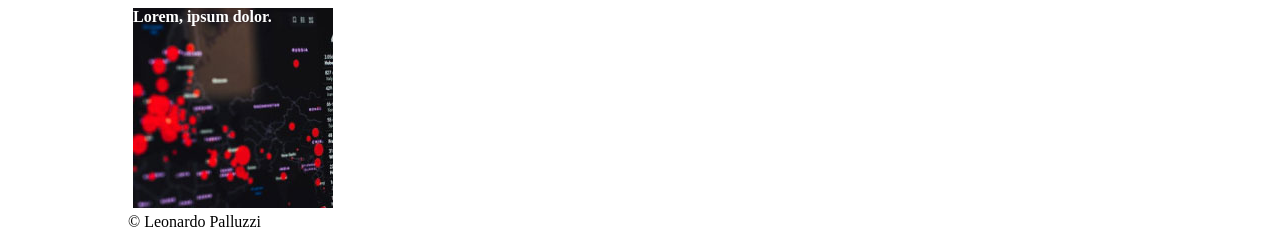
==== commit 26e44039: "bonus complete" ====
--- a/index.html
+++ b/index.html
@@ -3,6 +3,7 @@
 
 <head>
     <link rel="stylesheet" href="./css/style.css">
+    <link rel="stylesheet" href="./css/style2.css">
     <meta charset="UTF-8">
     <meta name="viewport" content="width=device-width, initial-scale=1.0">
     <title>html-css-booleaner</title>
@@ -13,114 +14,126 @@
         <img id="logo" src="./img/logo.svg" alt="logo">
     </header>
     <!-- /header  -->
-    <main id="site_main">
-        <section id="title_section">
-            <h1 id="title">Internet deve essere al servizio del "bene pubblico": il manifesto di Tim Berners-Lee</h1>
-            <span class="grey_text">Scritto da <span id="blue_text">The Booleaner</span></span>
-            <br>
-            <span class="grey_text">il 10/10/2020</span>
-        </section>
-        <!-- /title section  -->
+    <div id="container_bonus">
+        <main id="site_main">
+            <section id="title_section">
+                <h1 id="title">Internet deve essere al servizio del "bene pubblico": il manifesto di Tim Berners-Lee
+                </h1>
+                <span class="grey_text">Scritto da <span id="blue_text">The Booleaner</span></span>
+                <br>
+                <span class="grey_text">il 10/10/2020</span>
+            </section>
+            <!-- /title section  -->
 
-        <section id="main_text">
-            <div>
-                <img src="./img/tim-1.jpg" alt="image of tim Berners-Lee talking">
-                <img src="./img/tim-2.jpg" alt="portrait of tim Berners-Lee">
-            </div>
-            <div>
-                <span>1st Photo: Jhon S. and James L.Knight Foundation, by Scott Henrichsen</span>
-                <br>
-                <span>2nd Phoito: Wikimedia, by Paul Clarke</span>
-            </div>
-            <div id="main_paragraph">
-                <p>
-                    Lorem ipsum dolor sit amet consectetur adipisicing elit. Aut quaerat esse beatae in deleniti error
-                    corporis, officiis quam consectetur dolorum ab nisi. <mark>Facere expedita, rem sapiente consectetur
-                        nemo
-                        vero nobis dolor eius.</mark> Inventore quidem minus maiores et atque labore eaque delectus
-                    asperiores hic,
-                    accusamus corrupti dignissimos soluta a ipsa itaque?
-                </p>
-                <ul>
-                    <li>
-                        Lorem ipsum dolor sit amet consectetur adipisicing elit. Officia impedit dolorum rerum facere
-                        ipsum quas, placeat iusto ducimus nostrum dicta!
-                    </li>
-                    <li>
-                        Lorem ipsum dolor sit amet consectetur adipisicing elit. Nulla dolores amet obcaecati aut neque
-                        recusandae.
-                    </li>
-                    <li>
-                        Lorem ipsum dolor sit, amet consectetur adipisicing elit. Provident cum commodi vel enim! Fugiat
-                        doloremque distinctio asperiores alias totam assumenda.
-                    </li>
-                </ul>
-            </div>
-        </section>
-        <!-- /#main_text -->
+            <section id="main_text">
+                <div>
+                    <img src="./img/tim-1.jpg" alt="image of tim Berners-Lee talking">
+                    <img src="./img/tim-2.jpg" alt="portrait of tim Berners-Lee">
+                </div>
+                <div>
+                    <span>1st Photo: Jhon S. and James L.Knight Foundation, by Scott Henrichsen</span>
+                    <br>
+                    <span>2nd Phoito: Wikimedia, by Paul Clarke</span>
+                </div>
+                <div id="main_paragraph">
+                    <p>
+                        Lorem ipsum dolor sit amet consectetur adipisicing elit. Aut quaerat esse beatae in deleniti
+                        error
+                        corporis, officiis quam consectetur dolorum ab nisi. <mark>Facere expedita, rem sapiente
+                            consectetur
+                            nemo
+                            vero nobis dolor eius.</mark> Inventore quidem minus maiores et atque labore eaque delectus
+                        asperiores hic,
+                        accusamus corrupti dignissimos soluta a ipsa itaque?
+                    </p>
+                    <ul>
+                        <li>
+                            Lorem ipsum dolor sit amet consectetur adipisicing elit. Officia impedit dolorum rerum
+                            facere
+                            ipsum quas, placeat iusto ducimus nostrum dicta!
+                        </li>
+                        <li>
+                            Lorem ipsum dolor sit amet consectetur adipisicing elit. Nulla dolores amet obcaecati aut
+                            neque
+                            recusandae.
+                        </li>
+                        <li>
+                            Lorem ipsum dolor sit, amet consectetur adipisicing elit. Provident cum commodi vel enim!
+                            Fugiat
+                            doloremque distinctio asperiores alias totam assumenda.
+                        </li>
+                    </ul>
+                </div>
+            </section>
+            <!-- /#main_text -->
 
-        <section id="table_section">
-            <table cellspacing="0">
-                <thead>
-                    <tr>
-                        <th>Lorem, ipsum dolor.</th>
-                        <th>Lorem, ipsum dolor.</th>
-                        <th>Lorem, ipsum dolor.</th>
-                    </tr>
-                </thead>
-                <tbody>
-                    <tr class="tr_blue">
-                        <td>Lorem, ipsum dolor.</td>
-                        <td>Lorem, ipsum dolor.</td>
-                        <td>
-                            Lorem ipsum dolor sit amet consectetur adipisicing elit. Soluta modi nemo eos incidunt magni
-                            qui accusantium labore aliquid quia reiciendis!
-                        </td>
-                    </tr>
-                    <tr>
-                        <td>Lorem, ipsum dolor.</td>
-                        <td>Lorem, ipsum dolor.</td>
-                        <td>
-                            Lorem ipsum dolor sit amet consectetur adipisicing elit. Soluta modi nemo eos incidunt magni
-                            qui accusantium labore aliquid quia reiciendis!
-                        </td>
-                    </tr>
-                    <tr class="tr_blue">
-                        <td>Lorem, ipsum dolor.</td>
-                        <td>Lorem, ipsum dolor.</td>
-                        <td>
-                            Lorem ipsum dolor sit amet consectetur adipisicing elit. Soluta modi nemo eos incidunt magni
-                            qui accusantium labore aliquid quia reiciendis!
-                        </td>
-                    </tr>
-                </tbody>
-            </table>
-            <div id="bottom_paragraph">
-                <p>
-                    Lorem ipsum dolor sit amet consectetur adipisicing elit. Natus perspiciatis, amet sed animi
-                    voluptatem nobis vero quos accusamus accusantium <mark>quas aut illo omnis facere saepe unde
-                        nesciunt
-                        ipsum ullam</mark> alias vel laborum provident dolorum? Corporis vel fugiat non quidem! Voluptas
-                    fugit,
-                    eaque vel quae quam voluptatem deleniti nostrum ullam commodi?
-                </p>
-            </div>
-        </section>
-        <!-- /#table_section -->
-        <section id="find_more">
-            <h3 class="grey_text" id="find_more_title">Potrebbero interessarti</h3>
-            <div id="img_1_findmore">
-                <span class="over_text">Lorem, ipsum dolor.</span>
-            </div>
-            <div id="img_2_findmore">
-                <span class="over_text">Lorem, ipsum dolor.</span>
-            </div>
-        </section>
-        <!-- /#find_more -->
-    </main>
-    <footer id="site_footer">
-        &copy; Leonardo Palluzzi
-    </footer>
+            <section id="table_section">
+                <table cellspacing="0">
+                    <thead>
+                        <tr>
+                            <th>Lorem, ipsum dolor.</th>
+                            <th>Lorem, ipsum dolor.</th>
+                            <th>Lorem, ipsum dolor.</th>
+                        </tr>
+                    </thead>
+                    <tbody>
+                        <tr class="tr_blue">
+                            <td>Lorem, ipsum dolor.</td>
+                            <td>Lorem, ipsum dolor.</td>
+                            <td>
+                                Lorem ipsum dolor sit amet consectetur adipisicing elit. Soluta modi nemo eos incidunt
+                                magni
+                                qui accusantium labore aliquid quia reiciendis!
+                            </td>
+                        </tr>
+                        <tr>
+                            <td>Lorem, ipsum dolor.</td>
+                            <td>Lorem, ipsum dolor.</td>
+                            <td>
+                                Lorem ipsum dolor sit amet consectetur adipisicing elit. Soluta modi nemo eos incidunt
+                                magni
+                                qui accusantium labore aliquid quia reiciendis!
+                            </td>
+                        </tr>
+                        <tr class="tr_blue">
+                            <td>Lorem, ipsum dolor.</td>
+                            <td>Lorem, ipsum dolor.</td>
+                            <td>
+                                Lorem ipsum dolor sit amet consectetur adipisicing elit. Soluta modi nemo eos incidunt
+                                magni
+                                qui accusantium labore aliquid quia reiciendis!
+                            </td>
+                        </tr>
+                    </tbody>
+                </table>
+                <div id="bottom_paragraph">
+                    <p>
+                        Lorem ipsum dolor sit amet consectetur adipisicing elit. Natus perspiciatis, amet sed animi
+                        voluptatem nobis vero quos accusamus accusantium <mark>quas aut illo omnis facere saepe unde
+                            nesciunt
+                            ipsum ullam</mark> alias vel laborum provident dolorum? Corporis vel fugiat non quidem!
+                        Voluptas
+                        fugit,
+                        eaque vel quae quam voluptatem deleniti nostrum ullam commodi?
+                    </p>
+                </div>
+            </section>
+            <!-- /#table_section -->
+            <section id="find_more">
+                <h3 class="grey_text" id="find_more_title">Potrebbero interessarti</h3>
+                <div id="img_1_findmore">
+                    <span class="over_text">Lorem, ipsum dolor.</span>
+                </div>
+                <div id="img_2_findmore">
+                    <span class="over_text">Lorem, ipsum dolor.</span>
+                </div>
+            </section>
+            <!-- /#find_more -->
+        </main>
+        <footer id="site_footer">
+            &copy; Leonardo Palluzzi
+        </footer>
+    </div>
 </body>
 
 </html>
--- a/css/style2.css
+++ b/css/style2.css
@@ -0,0 +1,8 @@
+#container_bonus{
+    width: 80%;
+    margin: auto;
+}
+
+#logo{
+    margin-left: 10%;
+}
